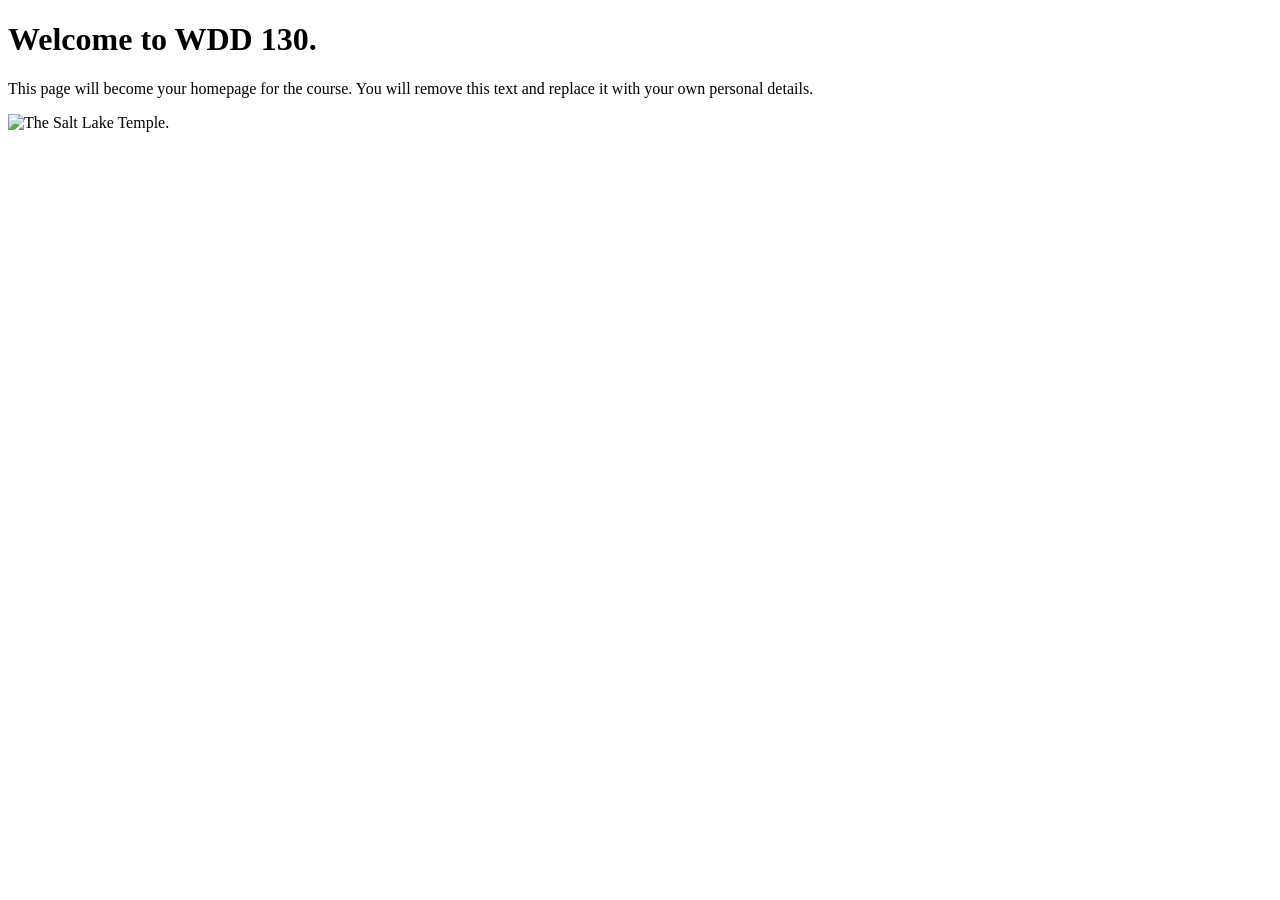
==== index.html @ 04c40292 "Initial commit" ====
<!DOCTYPE html>
<html lang="en">
<head>
    <meta charset="UTF-8">
    <meta name="viewport" content="width=device-width, initial-scale=1.0">
    <title>WDD 130 | Personal Homepage</title>
</head>
<body>
    <h1>Welcome to WDD 130.</h1>
    <p>This page will become your homepage for the course. You will remove this text and replace it with your own personal details.</p>

    <img src="images/salt-lake-temple.jpg" alt="The Salt Lake Temple.">
</body>
</html>
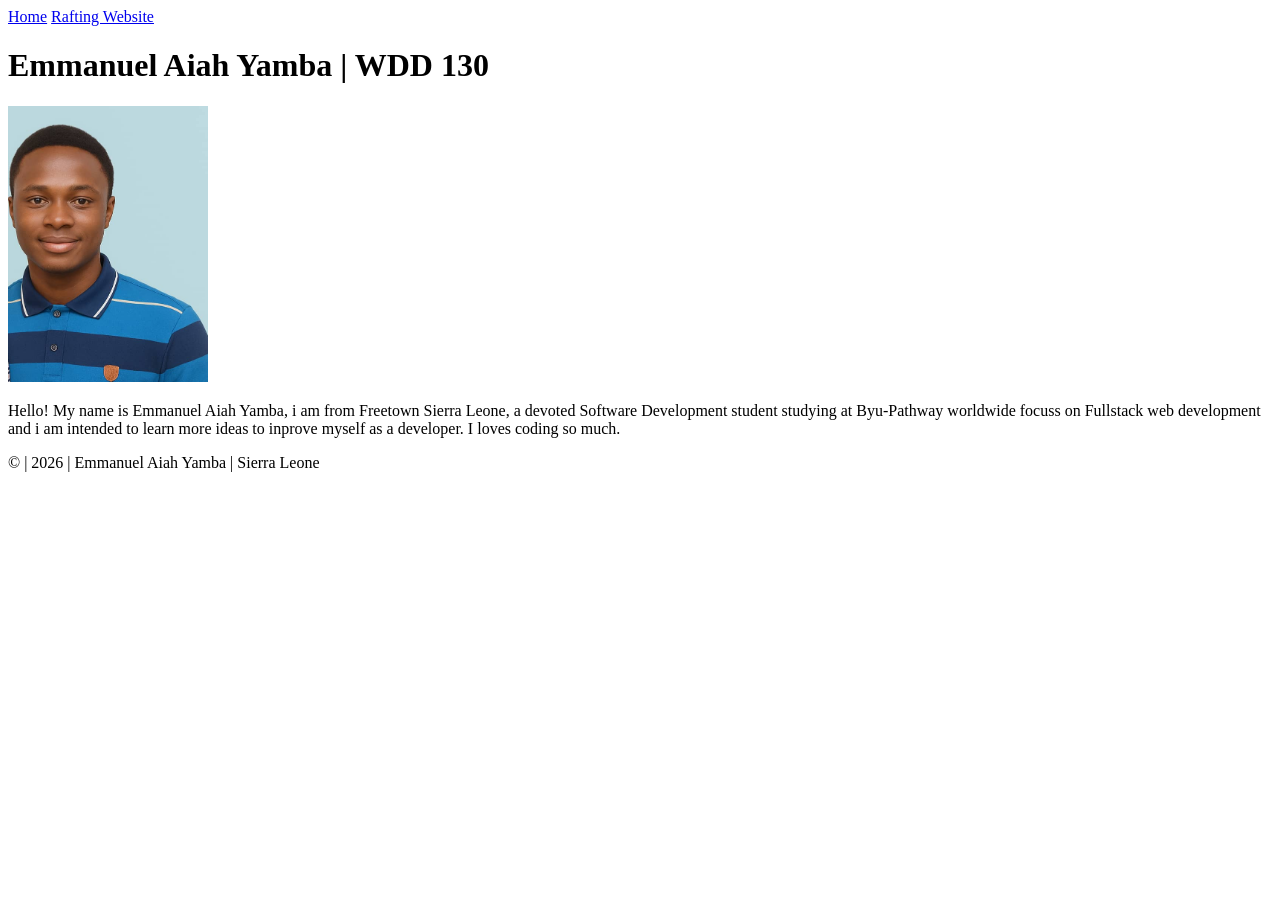
==== commit 56c65f17: "complete WDD 130 week 01 Home Page" ====
--- a/index.html
+++ b/index.html
@@ -1,14 +1,35 @@
 <!DOCTYPE html>
-<html lang="en">
+<html lang="en-US">
+
 <head>
     <meta charset="UTF-8">
     <meta name="viewport" content="width=device-width, initial-scale=1.0">
-    <title>WDD 130 | Personal Homepage</title>
+    <title>Emmanuel Aiah Yamba | WDD 130</title>
 </head>
+
 <body>
-    <h1>Welcome to WDD 130.</h1>
-    <p>This page will become your homepage for the course. You will remove this text and replace it with your own personal details.</p>
+    <header>
 
-    <img src="images/salt-lake-temple.jpg" alt="The Salt Lake Temple.">
+        <nav>
+            <a href="#">Home</a>
+            <a href="wwr/">Rafting Website</a>
+        </nav>
+
+    </header>
+
+    <main>
+        <h1>Emmanuel Aiah Yamba | WDD 130</h1>
+        <img src="images/profile.jpg" alt="Emmanuel Yamba" width="200">
+        <p>
+            Hello! My name is Emmanuel Aiah Yamba, i am from Freetown Sierra Leone, a devoted
+            Software Development student studying at Byu-Pathway worldwide focuss on Fullstack web
+            development and i am intended to learn more ideas to inprove myself as a developer. I
+            loves coding so much.
+        </p>
+    </main>
+    <footer>
+        &copy; | 2026 | Emmanuel Aiah Yamba | Sierra Leone
+    </footer>
 </body>
+
 </html>
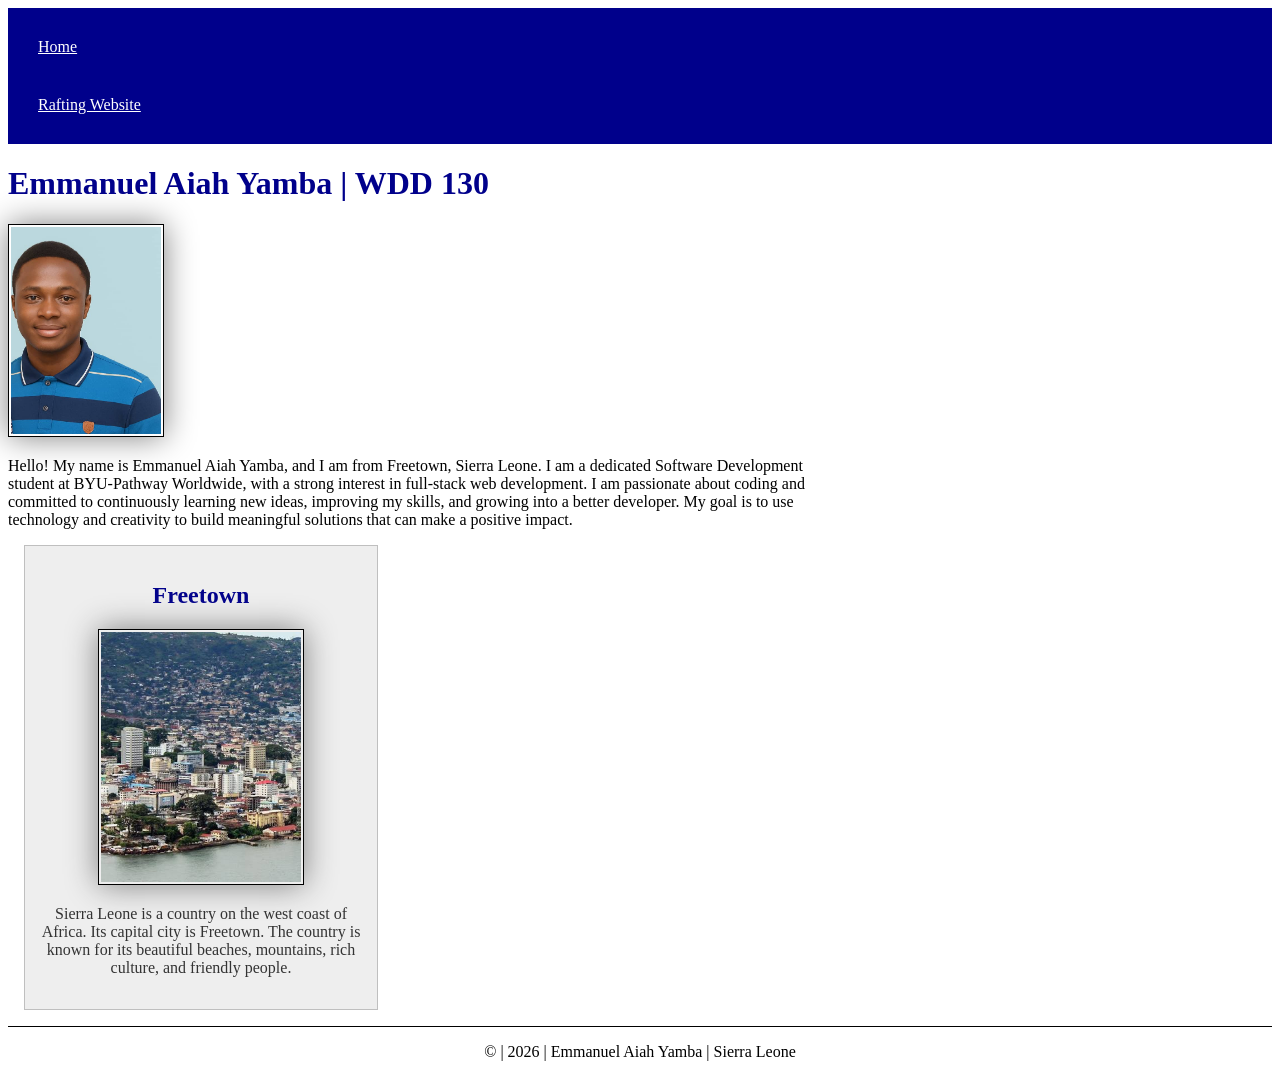
==== commit e29b9873: "Enhance home page for week02 in wdd130" ====
--- a/index.html
+++ b/index.html
@@ -5,6 +5,10 @@
     <meta charset="UTF-8">
     <meta name="viewport" content="width=device-width, initial-scale=1.0">
     <title>Emmanuel Aiah Yamba | WDD 130</title>
+    <meta name="description"
+      content="wdd 130 home page for Emmanuel Aiah Yamba, a software development student from Sierra Leone learning web fundamental">
+    <meta name="author" content="Emmanuel Aiah Yamba">
+    <link rel="stylesheet" href="styles/styles.css">
 </head>
 
 <body>
@@ -21,14 +25,28 @@
         <h1>Emmanuel Aiah Yamba | WDD 130</h1>
         <img src="images/profile.jpg" alt="Emmanuel Yamba" width="200">
         <p>
-            Hello! My name is Emmanuel Aiah Yamba, i am from Freetown Sierra Leone, a devoted
-            Software Development student studying at Byu-Pathway worldwide focuss on Fullstack web
-            development and i am intended to learn more ideas to inprove myself as a developer. I
-            loves coding so much.
+            Hello! My name is Emmanuel Aiah Yamba, and I am from Freetown, Sierra Leone. I am a
+            dedicated
+            Software Development student at BYU-Pathway Worldwide, with a strong interest in
+            full-stack web
+            development. I am passionate about coding and committed to continuously learning new
+            ideas,
+            improving my skills, and growing into a better developer. My goal is to use technology
+            and
+            creativity to build meaningful solutions that can make a positive impact.
         </p>
     </main>
+
+    <aside>
+        <h1>Freetown</h1>
+        <img src="images/my-state.jfif" alt="My State">
+        <p>Sierra Leone is a country on the west coast of Africa. Its capital city is Freetown.
+            The country is known for its beautiful beaches, mountains, rich culture, and friendly
+            people.</p>
+    </aside>
+
     <footer>
-        &copy; | 2026 | Emmanuel Aiah Yamba | Sierra Leone
+        <p>&copy; | 2026 | Emmanuel Aiah Yamba | Sierra Leone</p>
     </footer>
 </body>
 
--- a/styles/styles.css
+++ b/styles/styles.css
@@ -0,0 +1,60 @@
+nav {
+    background-color: darkblue;
+    padding: 10px;
+}
+
+nav a {
+    color: white;
+    display: block;
+    padding: 20px;
+}
+
+h1 {
+    color: darkblue;
+}
+
+img {
+    width: 150px;
+    height: auto;
+    border: 1px solid black;
+    padding: 2px;
+    box-shadow: 0 0 30px gray;
+}
+
+p {
+    padding: 10px;
+}
+
+main {
+    max-width: 840px;
+}
+
+main img {
+    width: 150px;
+    height: auto;
+}
+
+aside {
+    width: 20rem;
+    margin: 1rem;
+    border: 1px solid rgb(0 0 0/0.2);
+    padding: 1rem;
+    background-color: #eee;
+    color: #333;
+    text-align: center;
+}
+
+aside img {
+    width: 200px;
+    height: auto;
+}
+
+p {
+    padding: 0;
+}
+
+footer {
+    margin-top: 15px;
+    border-top: 1px solid #000;
+    text-align: center;
+}
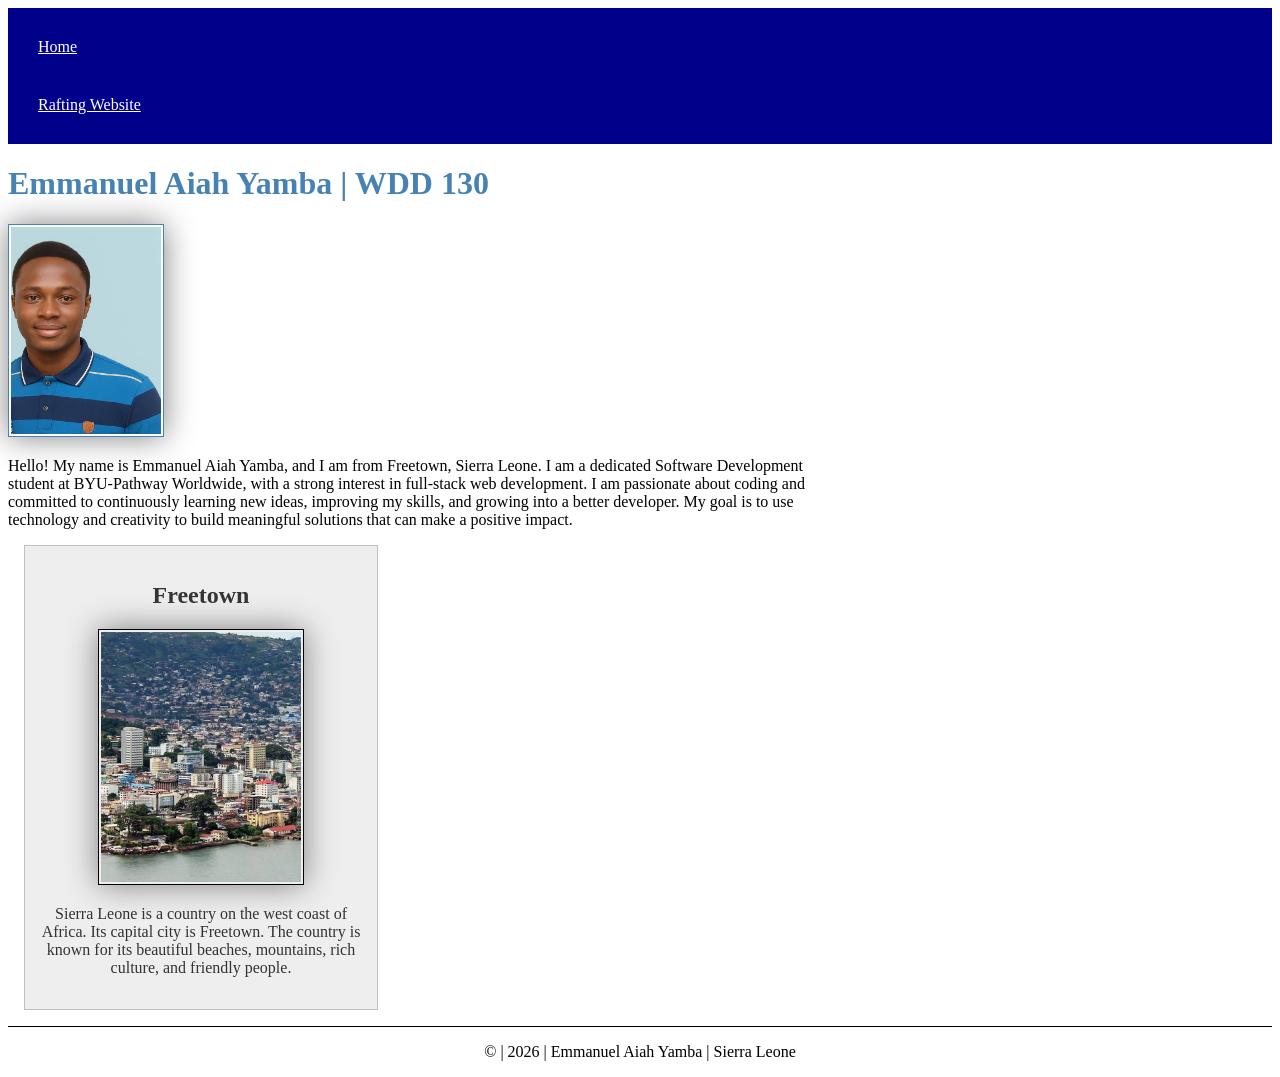
==== commit fa540a60: "Home page for week02 error check" ====
--- a/index.html
+++ b/index.html
@@ -38,7 +38,7 @@
     </main>
 
     <aside>
-        <h1>Freetown</h1>
+        <h2>Freetown</h2>
         <img src="images/my-state.jfif" alt="My State">
         <p>Sierra Leone is a country on the west coast of Africa. Its capital city is Freetown.
             The country is known for its beautiful beaches, mountains, rich culture, and friendly
--- a/styles/styles.css
+++ b/styles/styles.css
@@ -7,10 +7,6 @@
     color: white;
     display: block;
     padding: 20px;
-}
-
-h1 {
-    color: darkblue;
 }
 
 img {
@@ -29,9 +25,16 @@
     max-width: 840px;
 }
 
+h1 {
+    color: steelblue;
+}
+
 main img {
     width: 150px;
     height: auto;
+    border: 1px solid steelblue;
+    padding: 2px;
+    box-shadow: 0 0 30px gray;
 }
 
 aside {
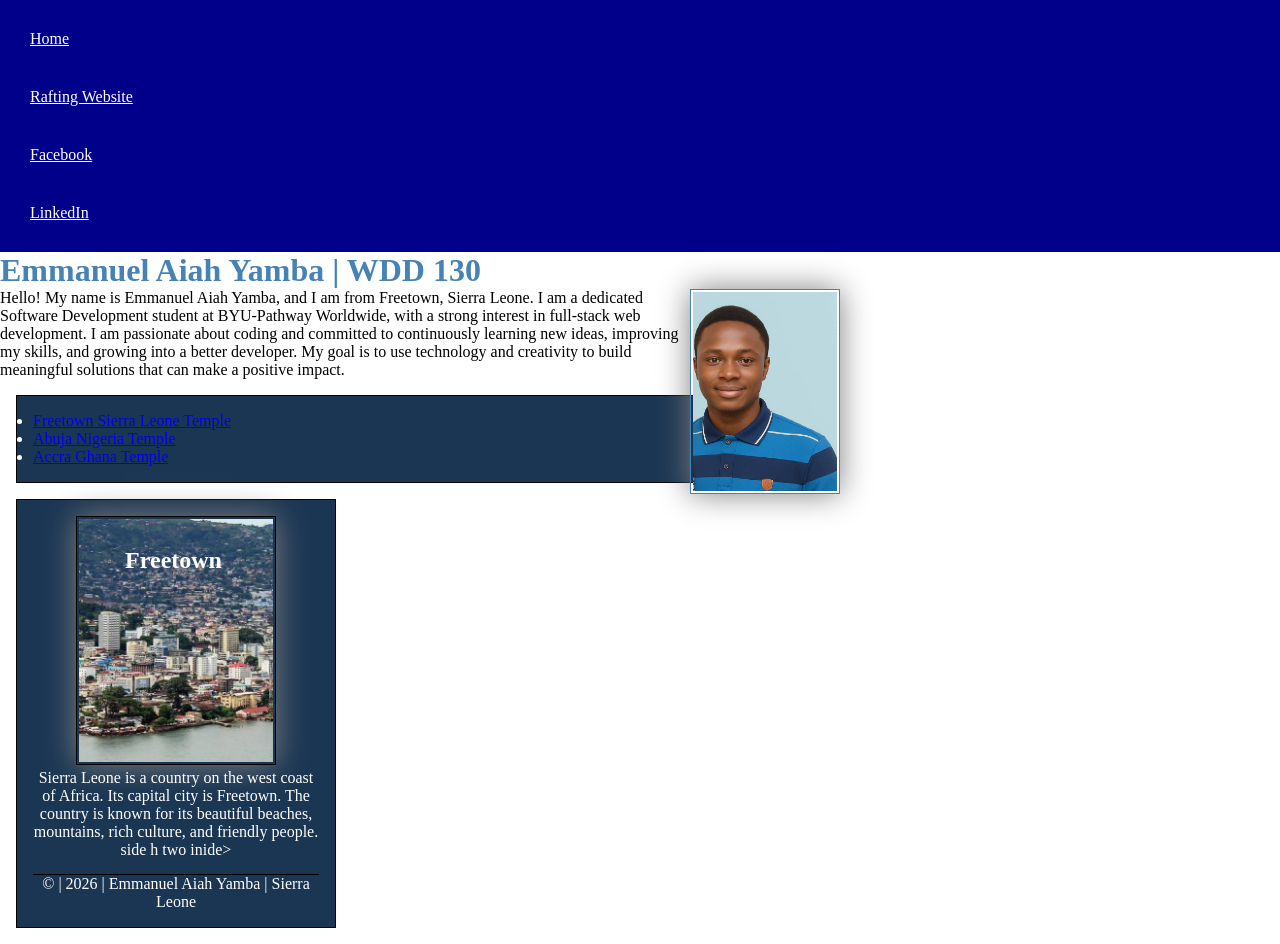
==== commit 4eaad965: "Week 3 temple" ====
--- a/index.html
+++ b/index.html
@@ -13,12 +13,13 @@
 
 <body>
     <header>
-
         <nav>
             <a href="#">Home</a>
             <a href="wwr/">Rafting Website</a>
+            <a href="https://facebook.com">Facebook</a>
+            <a href="https://linkedin.com">LinkedIn</a>
+
         </nav>
-
     </header>
 
     <main>
@@ -35,19 +36,35 @@
             and
             creativity to build meaningful solutions that can make a positive impact.
         </p>
+
+        <ul class="box">
+            <li>
+                <a href="https://www.churchofjesuschrist.org/temples/details/freetown-sierra-leone-temple?lang=eng"
+                  target="_blank" rel="noopener">Freetown Sierra Leone Temple</a>
+            </li>
+            <li>
+                <a href="https://www.churchofjesuschrist.org/temples/details/abuja-nigeria-temple?lang=eng"
+                  target="_blank" rel="noopener">Abuja Nigeria Temple</a>
+            </li>
+            <li>
+                <a href="https://www.churchofjesuschrist.org/temples/details/accra-ghana-temple?lang=eng"
+                  target="_blank" rel="noopener">Accra Ghana Temple</a>
+            </li>
+        </ul>
+
     </main>
 
-    <aside>
+    <aside class="box">
         <h2>Freetown</h2>
         <img src="images/my-state.jfif" alt="My State">
         <p>Sierra Leone is a country on the west coast of Africa. Its capital city is Freetown.
             The country is known for its beautiful beaches, mountains, rich culture, and friendly
             people.</p>
-    </aside>
+        side h two inide>
 
-    <footer>
-        <p>&copy; | 2026 | Emmanuel Aiah Yamba | Sierra Leone</p>
-    </footer>
+        <footer>
+            <p>&copy; | 2026 | Emmanuel Aiah Yamba | Sierra Leone</p>
+        </footer>
 </body>
 
 </html>
--- a/styles/styles.css
+++ b/styles/styles.css
@@ -1,3 +1,9 @@
+* {
+    margin: 0;
+    padding: 0;
+    box-sizing: border-box;
+}
+
 nav {
     background-color: darkblue;
     padding: 10px;
@@ -18,7 +24,7 @@
 }
 
 p {
-    padding: 10px;
+    padding: 0;
 }
 
 main {
@@ -35,6 +41,8 @@
     border: 1px solid steelblue;
     padding: 2px;
     box-shadow: 0 0 30px gray;
+    float: right;
+
 }
 
 aside {
@@ -45,6 +53,14 @@
     background-color: #eee;
     color: #333;
     text-align: center;
+    position: relative;
+}
+
+aside h2 {
+    position: absolute;
+    top: 47px;
+    left: 34%;
+
 }
 
 aside img {
@@ -52,12 +68,17 @@
     height: auto;
 }
 
-p {
-    padding: 0;
-}
-
 footer {
     margin-top: 15px;
     border-top: 1px solid #000;
     text-align: center;
+}
+
+/* class selector*/
+.box {
+    margin: 1rem;
+    border: 1px solid #000;
+    padding: 1rem;
+    background-color: #1b3653;
+    color: #ffff;
 }
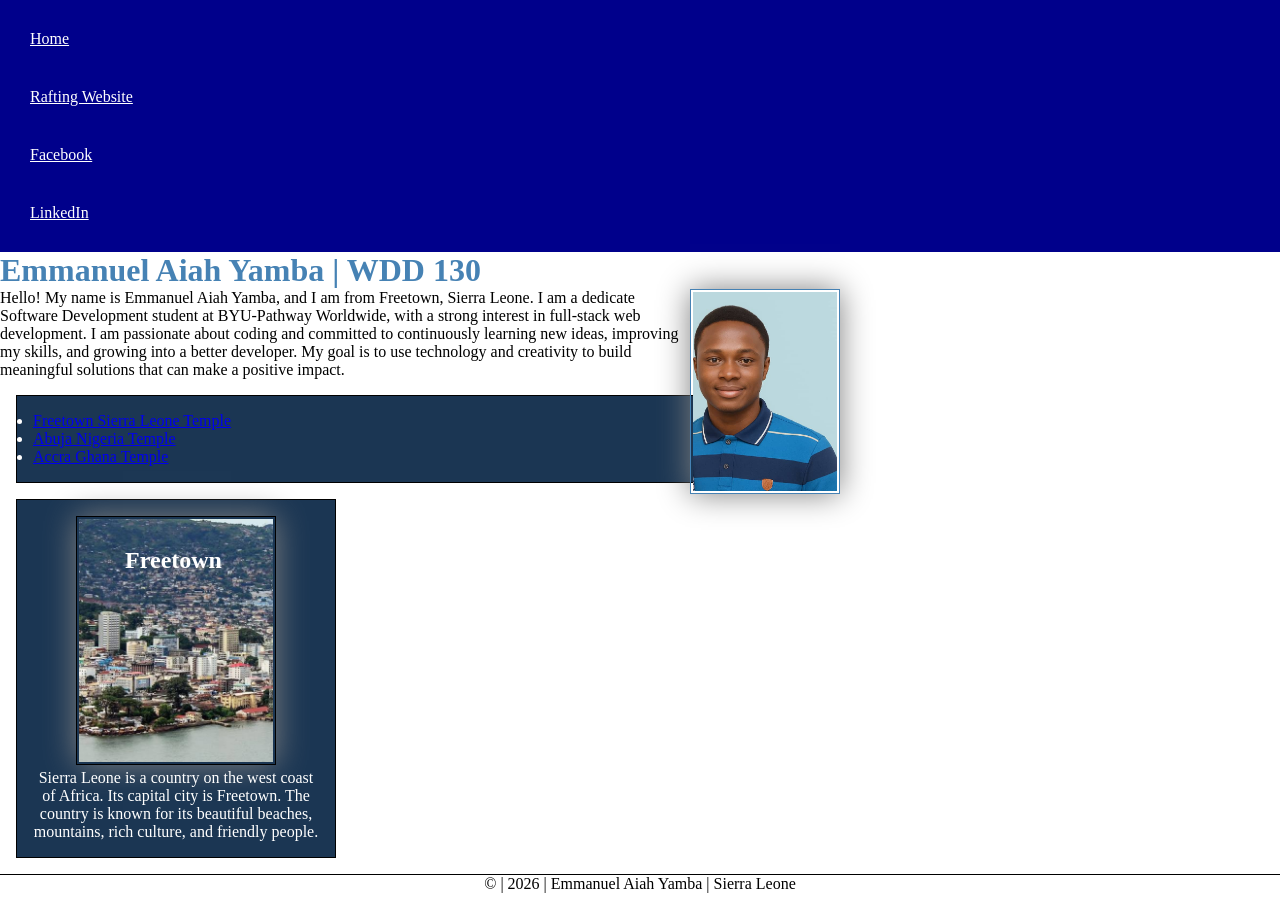
==== commit 0bc00dba: "week 3 wdd130 changes made in temple" ====
--- a/index.html
+++ b/index.html
@@ -27,14 +27,13 @@
         <img src="images/profile.jpg" alt="Emmanuel Yamba" width="200">
         <p>
             Hello! My name is Emmanuel Aiah Yamba, and I am from Freetown, Sierra Leone. I am a
-            dedicated
-            Software Development student at BYU-Pathway Worldwide, with a strong interest in
-            full-stack web
-            development. I am passionate about coding and committed to continuously learning new
-            ideas,
-            improving my skills, and growing into a better developer. My goal is to use technology
-            and
-            creativity to build meaningful solutions that can make a positive impact.
+            dedicate Software Development student at BYU-Pathway Worldwide, with a strong interest
+            in
+            full-stack web development. I am passionate about coding and committed to continuously
+            learning new
+            ideas, improving my skills, and growing into a better developer. My goal is to use
+            technology
+            and creativity to build meaningful solutions that can make a positive impact.
         </p>
 
         <ul class="box">
@@ -60,11 +59,11 @@
         <p>Sierra Leone is a country on the west coast of Africa. Its capital city is Freetown.
             The country is known for its beautiful beaches, mountains, rich culture, and friendly
             people.</p>
-        side h two inide>
+    </aside>
 
-        <footer>
-            <p>&copy; | 2026 | Emmanuel Aiah Yamba | Sierra Leone</p>
-        </footer>
+    <footer>
+        <p>&copy; | 2026 | Emmanuel Aiah Yamba | Sierra Leone</p>
+    </footer>
 </body>
 
 </html>
--- a/styles/styles.css
+++ b/styles/styles.css
@@ -47,11 +47,6 @@
 
 aside {
     width: 20rem;
-    margin: 1rem;
-    border: 1px solid rgb(0 0 0/0.2);
-    padding: 1rem;
-    background-color: #eee;
-    color: #333;
     text-align: center;
     position: relative;
 }
